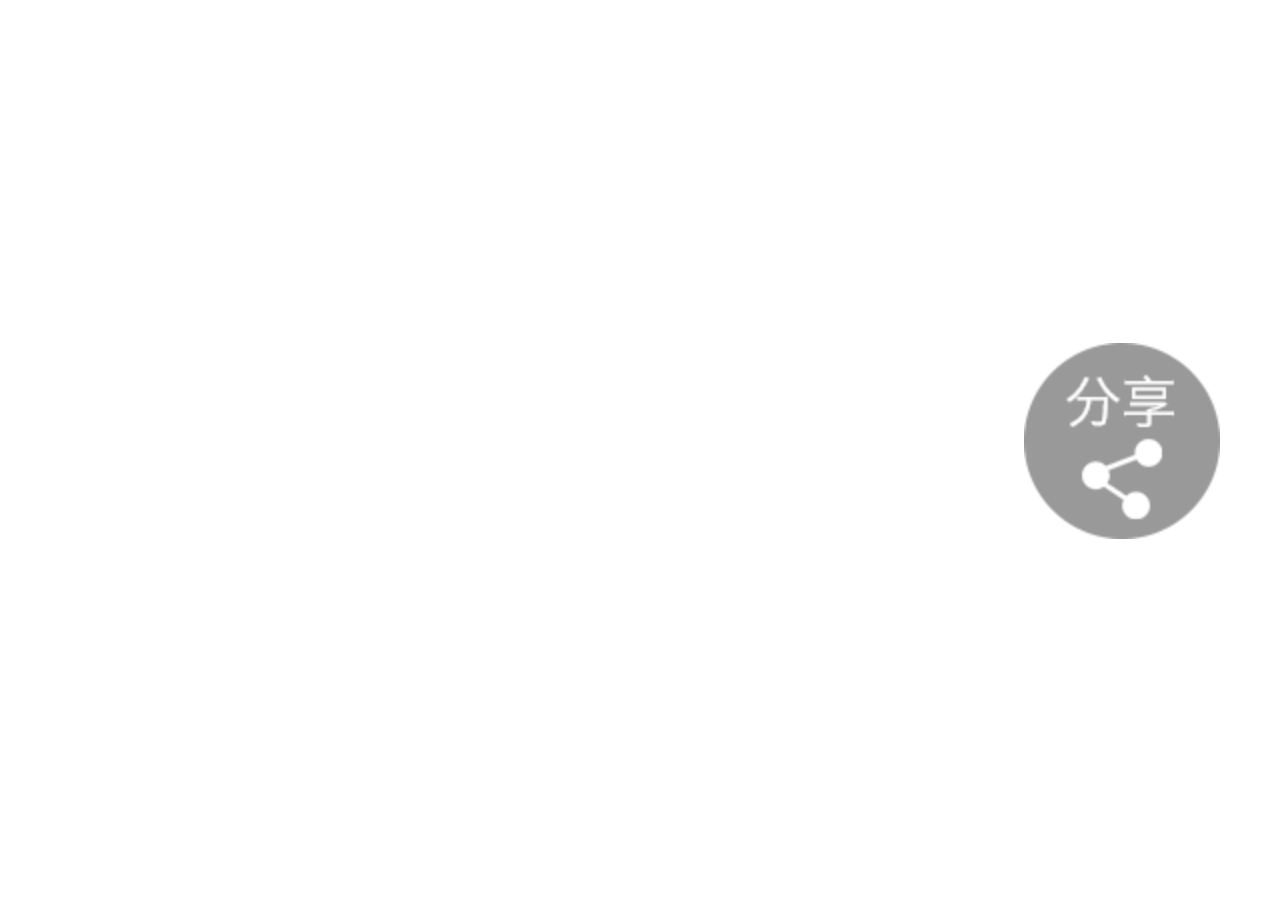
==== share.html @ ec19dcf9 "update" ====
<!DOCTYPE html>
<html lang="en">
<head>
<meta charset="UTF-8">
<meta name="viewport" content="width=device-width,initial-scale=1,user-scalable=0">
<title>分享按钮</title>
<link rel="stylesheet" href="css/richui.css"/>
</head>
<body>
<div class="richui-shareBtn">
    <img src="images/share_icon.png">
</div>
<script type="text/javascript" src="js/jquery-2.1.1.min.js"></script>
<script type="text/javascript" src="js/share.js"></script>
<script type="text/javascript" src="js/richui.js"></script>
<script type="text/javascript">
var gUrl="http://app.m.zj.chinamobile.com/zjweb/";

adapt(320);//调用adapt(w)，如果UI界面以iPhone5为基础，则w为320；如果以iPhone6为基础，w为375以此类推；（如果UI以720,1080等Android屏幕宽度为基础，则w为360、540等原宽度的一半）

// 分享图标
$(".richui-shareBtn").click(function(){
    shareInit();
})

function shareInit(){
 //参数配置
    imgUrl_sina = gUrl+'sjyytv3/4GHdvoice/images/wb_share1.png';//新浪微博的配图
    content_sina = '免费畅打，你错过了吗？'+'http://dwz.cn/50DntU';
    // 新浪微博分享的文案
    title_weixin = '4G高清通话免费打';//微信和朋友圈的标题
    imgUrl_weixin = gUrl+'sjyytv3/4GHdvoice/images/wx_share1.png';//微信和朋友圈的配图 最大32k
    content_weixin = '免费畅打，你错过了吗？';//微信和朋友圈的内容
    link_weixin = gUrl+'sjyyt/hdshare/sjyytwakepage.html?id=4ggqth&WT.mc_id=20160301st4ggqthdx_A';//微信和朋友圈的链接
    content_message = '免费畅打，你错过了吗？'+'http://dwz.cn/50DntU';//短信的内容
    link_weixin_wp = '';
        share();
 }
</script>
</body>
</html>
---- css/richui.css ----
html{-ms-text-size-adjust: 100%;-webkit-text-size-adjust: 100%;}
body{line-height: 1.6;font-family: Helvetica,Arial,sans-serif;}
*{margin: 0;padding: 0;}
a img{border: 0;}
a{text-decoration: none;-webkit-tap-highlight-color: rgba(0, 0, 0, 0);}
[class^="richui-icon-"],
[class*=" richui-icon-"]{display: inline-block;vertical-align: middle;font: normal normal normal 14px/1;font-size: inherit;text-rendering: auto;-webkit-font-smoothing: antialiased;}
/* ''*/[class^="richui-icon_"]:before,
[class*=" richui-icon_"]:before{margin: 0;}
.richui-icon-success-no-circle{font-size: 23px;color: #09BB07;}
.richui-icon-delete.richui-icon_gallery-delete{color: #FFFFFF;font-size: 22px;}
button.richui-btn,
input.richui-btn{width: 100%;border-width: 0;outline: 0;-webkit-appearance: none;}
button.richui-btn:focus,
input.richui-btn:focus{outline: 0;}
button.richui-btn_inline,
input.richui-btn_inline,
button.richui-btn_mini,
input.richui-btn_mini{width: auto;}
button.richui-btn_plain-primary,
input.richui-btn_plain-primary,
button.richui-btn_plain-default,
input.richui-btn_plain-default{border-width: 1px;background-color: transparent;}
.richui-btn_mini{display: inline-block;padding: 0 1.32em;line-height: 2.3;font-size: 13px;}
.richui-btn.richui-btn_inline + .richui-btn.richui-btn_inline{margin-top: auto;margin-left: 15px;}
.richui-cells{background-color: #FFFFFF;line-height: 1.41176471;font-size: 17px;overflow: hidden;position: relative;}
.richui-cells:before{content: " ";position: absolute;left: 0;top: 0;right: 0;height: 1px;border-top: 1px solid #D9D9D9;color: #D9D9D9;-webkit-transform-origin: 0 0;transform-origin: 0 0;-webkit-transform: scaleY(0.5);transform: scaleY(0.5);}
.richui-cells:after{content: " ";position: absolute;left: 0;bottom: 0;right: 0;height: 1px;border-bottom: 1px solid #D9D9D9;color: #D9D9D9;-webkit-transform-origin: 0 100%;transform-origin: 0 100%;-webkit-transform: scaleY(0.5);transform: scaleY(0.5);}
.richui-cells__title{margin-top: .77em;margin-bottom: .3em;padding-left: 15px;padding-right: 15px;color: #999999;font-size: 14px;}
.richui-cells__title + .richui-cells{margin-top: 0;}
.richui-cells__tips{margin-top: .3em;color: #999999;padding-left: 15px;padding-right: 15px;font-size: 14px;}
.richui-cell{padding: 10px 15px;position: relative;display: -webkit-box;display: -webkit-flex;display: flex;-webkit-box-align: center;-webkit-align-items: center;align-items: center;}
.richui-cell:before{content: " ";position: absolute;left: 0;top: 0;right: 0;height: 1px;border-top: 1px solid #D9D9D9;color: #D9D9D9;-webkit-transform-origin: 0 0;transform-origin: 0 0;-webkit-transform: scaleY(0.5);transform: scaleY(0.5);left: 15px;}
.richui-cell:first-child:before{display: none;}
.richui-cell_primary{-webkit-box-align: start;-webkit-align-items: flex-start;align-items: flex-start;}
.richui-cell__bd{-webkit-box-flex: 1;-webkit-flex: 1;flex: 1;}
.richui-cell__ft{text-align: right;color: #999999;}
.richui-cell_access{-webkit-tap-highlight-color: rgba(0, 0, 0, 0);color: inherit;}
.richui-cell_access:active{background-color: #ECECEC;}
.richui-cell_access .richui-cell__ft{padding-right: 13px;position: relative;}
.richui-cell_access .richui-cell__ft:after{content: " ";display: inline-block;height: 6px;width: 6px;border-width: 2px 2px 0 0;border-color: #C8C8CD;border-style: solid;-webkit-transform: matrix(0.71, 0.71, -0.71, 0.71, 0, 0);transform: matrix(0.71, 0.71, -0.71, 0.71, 0, 0);position: relative;top: -2px;position: absolute;top: 50%;margin-top: -4px;right: 2px;}
.richui-cell_link{color: #586C94;font-size: 14px;}
.richui-cell_link:first-child:before{display: block;}
.richui-input{width: 100%;border: 0;outline: 0;-webkit-appearance: none;background-color: transparent;font-size: inherit;color: inherit;height: 1.41176471em;line-height: 1.41176471;}
.richui-input::-webkit-outer-spin-button,
.richui-input::-webkit-inner-spin-button{-webkit-appearance: none;margin: 0;}
.richui-textarea{display: block;border: 0;resize: none;width: 100%;color: inherit;font-size: 1em;line-height: inherit;outline: 0;}
.richui-textarea-counter{color: #B2B2B2;text-align: right;}
.richui-cells_form .richui-cell__ft{font-size: 0;}
.richui-cells_form .richui-icon-warn{display: none;}
.richui-cells_form input,
.richui-cells_form textarea,
.richui-cells_form label[for]{-webkit-tap-highlight-color: rgba(0, 0, 0, 0);}
.richui-gallery{display: none;position: fixed;top: 0;right: 0;bottom: 0;left: 0;background-color: #000000;z-index: 1000;}
.richui-gallery__img{position: absolute;top: 0;right: 0;bottom: 60px;left: 0;background: center center no-repeat;background-size: contain;}
.richui-gallery__opr{position: absolute;right: 0;bottom: 0;left: 0;background-color: #0D0D0D;color: #FFFFFF;line-height: 60px;text-align: center;}
.richui-gallery__del{display: block;}
.richui-uploader__hd{display: -webkit-box;display: -webkit-flex;display: flex;padding-bottom: 10px;-webkit-box-align: center;-webkit-align-items: center;align-items: center;}
.richui-uploader__title{-webkit-box-flex: 1;-webkit-flex: 1;flex: 1;}
.richui-uploader__info{color: #B2B2B2;}
.richui-uploader__bd{margin-bottom: -4px;margin-right: -9px;overflow: hidden;}
.richui-uploader__files{list-style: none;}
.richui-uploader__file{float: left;margin-right: 9px;margin-bottom: 9px;width: 79px;height: 79px;background: no-repeat center center;background-size: cover;}
.richui-uploader__file_status{position: relative;}
.richui-uploader__file_status:before{content: " ";position: absolute;top: 0;right: 0;bottom: 0;left: 0;background-color: rgba(0, 0, 0, 0.5);}
.richui-uploader__file_status .richui-uploader__file-content{display: block;}
.richui-uploader__file-content{display: none;position: absolute;top: 50%;left: 50%;-webkit-transform: translate(-50%, -50%);transform: translate(-50%, -50%);color: #FFFFFF;}
.richui-uploader__file-content .richui-icon-warn{display: inline-block;}
.richui-uploader__input-box{float: left;position: relative;margin-right: 9px;margin-bottom: 9px;width: 77px;height: 77px;border: 1px solid #D9D9D9;}
.richui-uploader__input-box:before,
.richui-uploader__input-box:after{content: " ";position: absolute;top: 50%;left: 50%;-webkit-transform: translate(-50%, -50%);transform: translate(-50%, -50%);background-color: #D9D9D9;}
.richui-uploader__input-box:before{width: 2px;height: 39.5px;}
.richui-uploader__input-box:after{width: 39.5px;height: 2px;}
.richui-uploader__input-box:active{border-color: #999999;}
.richui-uploader__input-box:active:before,
.richui-uploader__input-box:active:after{background-color: #999999;}
.richui-uploader__input{position: absolute;z-index: 1;top: 0;left: 0;width: 100%;height: 100%;opacity: 0;-webkit-tap-highlight-color: rgba(0, 0, 0, 0);}
.richui-footer{color: #999999;font-size: 14px;text-align: center;}
.richui-footer a{color: #586C94;}
.richui-footer_fixed-bottom{position: fixed;bottom: .52em;left: 0;right: 0;}
.richui-footer__links{font-size: 0;}
.richui-footer__link{display: inline-block;vertical-align: top;margin: 0 .62em;position: relative;font-size: 14px;}
.richui-footer__link:before{content: " ";position: absolute;left: 0;top: 0;width: 1px;bottom: 0;border-left: 1px solid #C7C7C7;color: #C7C7C7;-webkit-transform-origin: 0 0;transform-origin: 0 0;-webkit-transform: scaleX(0.5);transform: scaleX(0.5);left: -0.65em;top: .36em;bottom: .36em;}
.richui-footer__link:first-child:before{display: none;}
.richui-footer__text{padding: 0 .34em;font-size: 12px;}
.richui-flex{display: -webkit-box;display: -webkit-flex;display: flex;}
.richui-flex__item{-webkit-box-flex: 1;-webkit-flex: 1;flex: 1;font-size: .8rem}
.richui-dialog{position: fixed;z-index: 5000;width: 80%;max-width: 300px;top: 50%;left: 50%;-webkit-transform: translate(-50%, -50%);transform: translate(-50%, -50%);background-color: #FFFFFF;text-align: center;border-radius: 5px;overflow: hidden;}
.richui-dialog__hd{padding: 1.3em 1.6em 0.5em;}
.richui-dialog__title{font-weight: 400;font-size: 18px;}
.richui-dialog__bd{padding: 0 1.6em 0.8em;min-height: 40px;font-size: 15px;line-height: 1.3;word-wrap: break-word;word-break: break-all;color: #999999;}
.richui-dialog__bd:first-child{padding: 2.7em 20px 1.7em;color: #353535;}
.richui-dialog__ft{position: relative;line-height: 48px;font-size: 18px;display: -webkit-box;display: -webkit-flex;display: flex;}
.richui-dialog__ft:after{content: " ";position: absolute;left: 0;top: 0;right: 0;height: 1px;border-top: 1px solid #D5D5D6;color: #D5D5D6;-webkit-transform-origin: 0 0;transform-origin: 0 0;-webkit-transform: scaleY(0.5);transform: scaleY(0.5);}
.richui-dialog__btn{display: block;-webkit-box-flex: 1;-webkit-flex: 1;flex: 1;color: #3CC51F;text-decoration: none;-webkit-tap-highlight-color: rgba(0, 0, 0, 0);position: relative;}
.richui-dialog__btn:active{background-color: #EEEEEE;}
.richui-dialog__btn:after{content: " ";position: absolute;left: 0;top: 0;width: 1px;bottom: 0;border-left: 1px solid #D5D5D6;color: #D5D5D6;-webkit-transform-origin: 0 0;transform-origin: 0 0;-webkit-transform: scaleX(0.5);transform: scaleX(0.5);}
.richui-dialog__btn:first-child:after{display: none;}
.richui-dialog__btn_default{color: #353535;}
.richui-dialog__btn_primary{color: #0BB20C;}
@media screen and (min-width: 1024px){.richui-dialog{width: 35%;}}
.richui-toast{position: fixed;z-index: 5000;width: 7.6em;min-height: 7.6em;top: 180px;left: 50%;margin-left: -3.8em;background: rgba(40, 40, 40, 0.75);text-align: center;border-radius: 5px;color: #FFFFFF;font-size: .8rem;}
.richui-toast2{position: fixed;z-index: 5000;width: 14rem;top: 180px;left: 50%;margin-left: -7rem;background: rgba(40, 40, 40, 0.75);text-align: center;border-radius: 5px;color: #FFFFFF;font-size: .8rem;}
.richui-icon_toast{margin: 22px 0 0;display: block;}
.richui-icon_toast.richui-icon-success-no-circle:before{color: #FFFFFF;font-size: 55px;}
.richui-icon_toast.richui-loading{margin: 30px 0 0;width: 38px;height: 38px;vertical-align: baseline;}
.richui-toast__content{margin: 0 0 15px;}
.richui-toast2 .richui-toast__content{margin: 20px 15px;}
.richui-mask{position: fixed;z-index: 1000;top: 0;right: 0;left: 0;bottom: 0;background: rgba(0, 0, 0, 0.6);}
.richui-mask_transparent{position: fixed;z-index: 1000;top: 0;right: 0;left: 0;bottom: 0;}
.richui-loadingWrap{display: block;position: absolute;background: rgb(51, 51, 51);width:100%;height:100%;top:0px;left: 0px;opacity: 0.6;z-index: 9998;}
.richui-loadingTip{background:#000;z-index:9999;color:#FFF;position: absolute;width:50%;height:50px;left:50%;margin-left:-25%;top:39%;border-radius:5px;}
.richui-tipInAnimate{-webkit-animation:tipIn .5s .2s ease both;-moz-animation:tipIn .5s .2s ease both;}
.richui-loadingIcon{display:block;float:left;width:20%;height:100%;background:url('../images/loading.gif') no-repeat center center;background-size:60% auto;}
.richui-loadingText{font-size: 1rem;line-height:50px;}
@-webkit-keyframes tipIn{0%{-webkit-transform:scaleX(1.5) scaleY(1.5);;opacity:0}
100%{-webkit-transform:scaleX(1) scaleY(1);;opacity:1}}
@-moz-keyframes tipIn{0%{-moz-transform:scaleX(1.5) scaleY(1.5);;opacity:0}
100%{-moz-transform:scaleX(1) scaleY(1);;opacity:1}}
.richui-loading{width: 20px;height: 20px;display: inline-block;vertical-align: middle;-webkit-animation: richuiLoading 1s steps(12, end) infinite;animation: richuiLoading 1s steps(12, end) infinite;background: transparent url([data-uri]) no-repeat;background-size: 100%;}
@-webkit-keyframes richuiLoading{0%{-webkit-transform: rotate3d(0, 0, 1, 0deg);transform: rotate3d(0, 0, 1, 0deg);}
100%{-webkit-transform: rotate3d(0, 0, 1, 360deg);transform: rotate3d(0, 0, 1, 360deg);}}
@keyframes richuiLoading{0%{-webkit-transform: rotate3d(0, 0, 1, 0deg);transform: rotate3d(0, 0, 1, 0deg);}
100%{-webkit-transform: rotate3d(0, 0, 1, 360deg);transform: rotate3d(0, 0, 1, 360deg);}}
.richui-btn{position: relative;display: block;margin-left: auto;margin-right: auto;margin-bottom: 20px;padding-left: 14px;padding-right: 14px;font-size: .8rem;text-align: center;text-decoration: none;color: #FFFFFF;line-height: 1.5rem;border-radius: 15px;-webkit-tap-highlight-color: rgba(0, 0, 0, 0);overflow: hidden;}
.richui-btn_default{color: #000000;background-color: #F8F8F8;}
.richui-btn_default:not(.richui-btn_disabled):visited{color: #000000;}
.richui-btn_default:not(.richui-btn_disabled):active{color: rgba(0, 0, 0, 0.6);background-color: #DEDEDE;}
.richui-btn_red{width: 3.75rem;background-color: #fd4c5a;}
.richui-btn_gray{background-color: #dcdcdc;}
.richui-btn_blue{background-color: #00bbff;}
.richui-btn_green{background-color: #00da14;}
.richui-btn_gray2{color: #000;background-color: #dcdcdc;}
.richui-btn_green2{background-color: #009999;}
.richui-btn_orange{background-color: #ff9900;}
.richui-btn_red2{background-color: #e34b45;}
.richui-btn_purple{background-color: #aa89bd;}
.richui-btn_blue3{background-color: #008ac9;}
#easyDialogBox{width:100%}
.richui-dialog_title{height:2.4rem;font-size:0.85rem;line-height:2.8rem;color:#333;font-weight:bold;text-align:center;}
.richui-dialog_content{margin:0rem .75rem;padding-bottom:0.9rem;text-indent:20px;line-height:0.9rem;font-size:0.65rem;color:#333;text-align:center;text-indent:0;word-break:break-all;word-wrap:break-word;}
.richui-dialog_btn{display:block;}
.richui-dialog_sure{display:block;width: 100%;height: 2.175rem;line-height: 2.175rem;font-size: 0.75rem;border-top:1px solid #C0B8AF;text-align: center;color: #009DF4;text-decoration: none;}
.richui-dialog_errorImg{height: 3.0rem;line-height:3.0rem;background: url(../images/richui-dialog_errorImg.png) no-repeat center;background-size: 2.0rem 2.0rem;}
.richui-dialog_rightImg{height: 3.0rem;line-height:3.0rem;background: url(../images/richui-dialog_rightImg.png) no-repeat center;background-size: 2.0rem 2.0rem;}
.richui-dialog_btn2{display:block;width: 100%;line-height: 2.22rem;font-size: 0.75rem;border-top:1px solid #C0B8AF;}
.richui-dialog_sure2{float:left;width: 50%;text-align: center;color: #fff;background-color: #009DF4;box-sizing:border-box;-moz-box-sizing:border-box;-webkit-box-sizing:border-box;border-bottom-right-radius: 5px;text-decoration: none;}
.richui-dialog_cancel{float: left;width: 50%;text-align: center;color: #000;box-sizing:border-box;-moz-box-sizing:border-box;-webkit-box-sizing:border-box;border-right:1px solid #C0B8AF;text-decoration: none;}
.richui-shareBtn{display: block;width: 2.45rem;height: 2.45rem;position: absolute;bottom:4.51rem;left:12.8rem;}
.richui-shareBtn img{width: 2.45rem;height: 2.45rem}
.richui-construction{margin-top: 20%}
.construction{background:#F4F4F2}
.richui-error{text-align: center;}
.richui-error img{width:6.65rem;margin-top: 20%;}
.richui-error span{font-size: .8rem;display: block;color:#d5d5d5;margin-top: 1rem;}
.richui-list{margin-top:0.55rem;background: #fff;}
.richui-list ul li{height: 45px;line-height: 45px;border-bottom: 1px solid #f8f8f8;width:93%;margin:0 auto 0 auto;}
.richui-list ul li a{color: #626262;font-size: 14px;float: left;display: block;word-break:keep-all;white-space:nowrap;overflow:hidden;text-overflow:ellipsis;width: 14rem}
.richui-list ul li span{display: block;float: right;padding-right: 3px;}
.richui-list ul li span img{width: .4rem;}
.container .list.page{background: #fff}
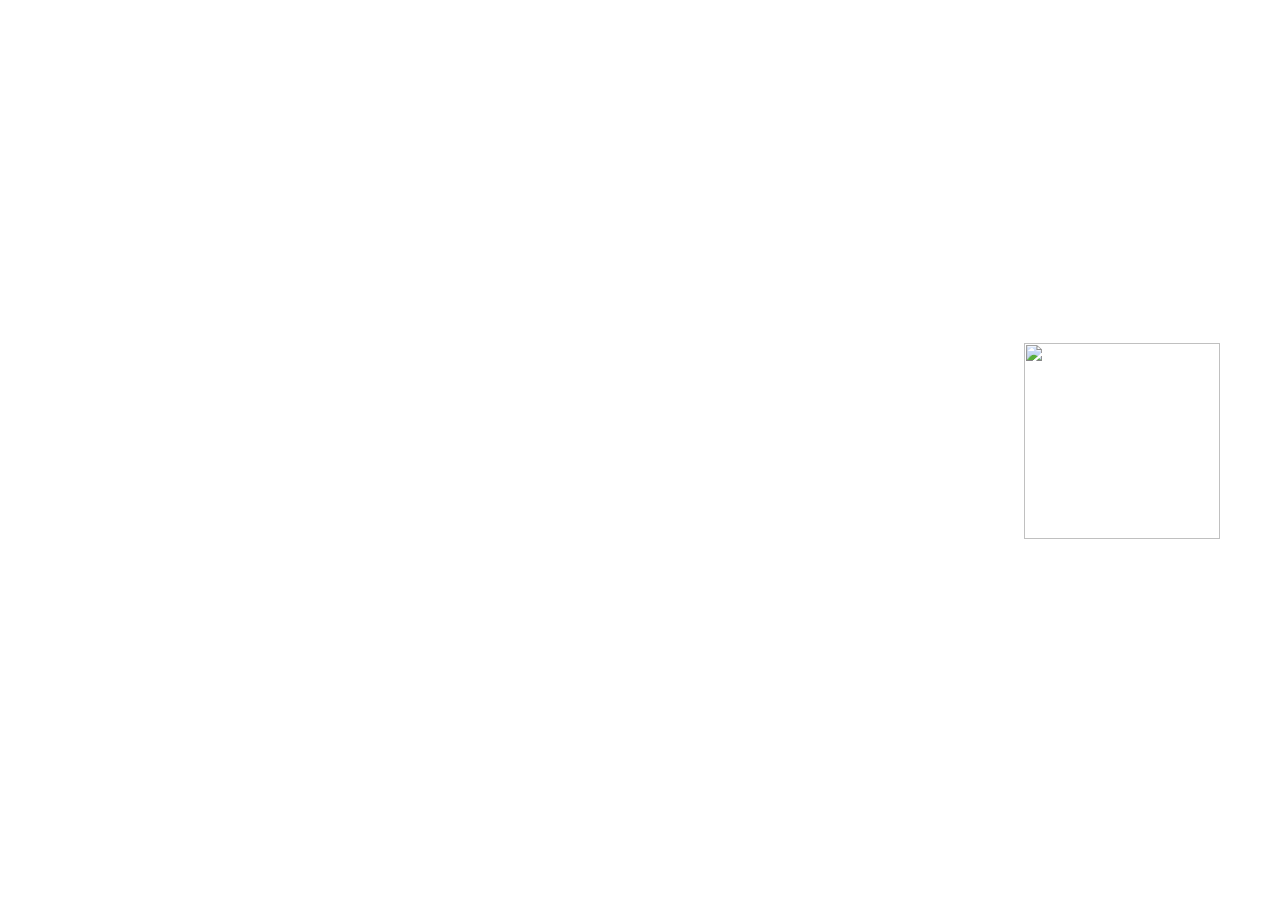
==== commit def60343: "test" ====
--- a/share.html
+++ b/share.html
@@ -8,7 +8,7 @@
 </head>
 <body>
 <div class="richui-shareBtn">
-    <img src="images/share_icon.png">
+    <img src="img/share_icon.png">
 </div>
 <script type="text/javascript" src="js/jquery-2.1.1.min.js"></script>
 <script type="text/javascript" src="js/share.js"></script>
@@ -25,13 +25,14 @@
 
 function shareInit(){
  //参数配置
-    imgUrl_sina = gUrl+'sjyytv3/4GHdvoice/images/wb_share1.png';//新浪微博的配图
+    imgUrl_sina = gUrl+'sjyytv3/4GHdvoice/img/wb_share1.png';//新浪微博的配图
     content_sina = '免费畅打，你错过了吗？'+'http://dwz.cn/50DntU';
     // 新浪微博分享的文案
     title_weixin = '4G高清通话免费打';//微信和朋友圈的标题
-    imgUrl_weixin = gUrl+'sjyytv3/4GHdvoice/images/wx_share1.png';//微信和朋友圈的配图 最大32k
+    imgUrl_weixin = gUrl+'sjyytv3/4GHdvoice/img/wx_share1.png';//微信和朋友圈的配图 最大32k
     content_weixin = '免费畅打，你错过了吗？';//微信和朋友圈的内容
-    link_weixin = gUrl+'sjyyt/hdshare/sjyytwakepage.html?id=4ggqth&WT.mc_id=20160301st4ggqthdx_A';//微信和朋友圈的链接
+    //link_weixin = gUrl+'sjyyt/hdshare/sjyytwakepage.html?id=4ggqth&WT.mc_id=20160301st4ggqthdx_A';//微信和朋友圈的链接
+    link_weixin = 'https://app.m.zj.chinamobile.com/zjweb/sjyytv4/weixincdx/index.html?v=1';//微信和朋友圈的链接
     content_message = '免费畅打，你错过了吗？'+'http://dwz.cn/50DntU';//短信的内容
     link_weixin_wp = '';
         share();
--- a/css/richui.css
+++ b/css/richui.css
@@ -108,10 +108,10 @@
 .richui-toast2 .richui-toast__content{margin: 20px 15px;}
 .richui-mask{position: fixed;z-index: 1000;top: 0;right: 0;left: 0;bottom: 0;background: rgba(0, 0, 0, 0.6);}
 .richui-mask_transparent{position: fixed;z-index: 1000;top: 0;right: 0;left: 0;bottom: 0;}
-.richui-loadingWrap{display: block;position: absolute;background: rgb(51, 51, 51);width:100%;height:100%;top:0px;left: 0px;opacity: 0.6;z-index: 9998;}
-.richui-loadingTip{background:#000;z-index:9999;color:#FFF;position: absolute;width:50%;height:50px;left:50%;margin-left:-25%;top:39%;border-radius:5px;}
+.richui-loadingWrap{display: block;position: fixed;background: rgb(51, 51, 51);width:100%;height:100%;top:0px;left: 0px;opacity: 0.6;z-index: 9998;}
+.richui-loadingTip{background:#000;z-index:9999;color:#FFF;position: fixed;width:50%;height:50px;left:50%;margin-left:-25%;top:39%;border-radius:5px;}
 .richui-tipInAnimate{-webkit-animation:tipIn .5s .2s ease both;-moz-animation:tipIn .5s .2s ease both;}
-.richui-loadingIcon{display:block;float:left;width:20%;height:100%;background:url('../images/loading.gif') no-repeat center center;background-size:60% auto;}
+.richui-loadingIcon{display:block;float:left;width:20%;height:100%;background:url('../img/loading.gif') no-repeat center center;background-size:60% auto;}
 .richui-loadingText{font-size: 1rem;line-height:50px;}
 @-webkit-keyframes tipIn{0%{-webkit-transform:scaleX(1.5) scaleY(1.5);;opacity:0}
 100%{-webkit-transform:scaleX(1) scaleY(1);;opacity:1}}
@@ -141,8 +141,8 @@
 .richui-dialog_content{margin:0rem .75rem;padding-bottom:0.9rem;text-indent:20px;line-height:0.9rem;font-size:0.65rem;color:#333;text-align:center;text-indent:0;word-break:break-all;word-wrap:break-word;}
 .richui-dialog_btn{display:block;}
 .richui-dialog_sure{display:block;width: 100%;height: 2.175rem;line-height: 2.175rem;font-size: 0.75rem;border-top:1px solid #C0B8AF;text-align: center;color: #009DF4;text-decoration: none;}
-.richui-dialog_errorImg{height: 3.0rem;line-height:3.0rem;background: url(../images/richui-dialog_errorImg.png) no-repeat center;background-size: 2.0rem 2.0rem;}
-.richui-dialog_rightImg{height: 3.0rem;line-height:3.0rem;background: url(../images/richui-dialog_rightImg.png) no-repeat center;background-size: 2.0rem 2.0rem;}
+.richui-dialog_errorImg{height: 3.0rem;line-height:3.0rem;background: url(../img/richui-dialog_errorImg.png) no-repeat center;background-size: 2.0rem 2.0rem;}
+.richui-dialog_rightImg{height: 3.0rem;line-height:3.0rem;background: url(../img/richui-dialog_rightImg.png) no-repeat center;background-size: 2.0rem 2.0rem;}
 .richui-dialog_btn2{display:block;width: 100%;line-height: 2.22rem;font-size: 0.75rem;border-top:1px solid #C0B8AF;}
 .richui-dialog_sure2{float:left;width: 50%;text-align: center;color: #fff;background-color: #009DF4;box-sizing:border-box;-moz-box-sizing:border-box;-webkit-box-sizing:border-box;border-bottom-right-radius: 5px;text-decoration: none;}
 .richui-dialog_cancel{float: left;width: 50%;text-align: center;color: #000;box-sizing:border-box;-moz-box-sizing:border-box;-webkit-box-sizing:border-box;border-right:1px solid #C0B8AF;text-decoration: none;}
@@ -158,4 +158,51 @@
 .richui-list ul li a{color: #626262;font-size: 14px;float: left;display: block;word-break:keep-all;white-space:nowrap;overflow:hidden;text-overflow:ellipsis;width: 14rem}
 .richui-list ul li span{display: block;float: right;padding-right: 3px;}
 .richui-list ul li span img{width: .4rem;}
-.container .list.page{background: #fff}+.container .list.page{background: #fff}
+/*loading2*/
+.richui1-loaderWrap{display: block;position: absolute;width: 100%;height: 100%;top: 0px;left: 0px;opacity: 0.6;z-index: 9998;}
+.richui1-loaderTip{z-index: 9999;color: #FFF;position: absolute;width: 100%;text-align: center;top: 25%;border-radius: 5px;}
+.richui1-tipInAnimate{-webkit-animation: tipIn .5s .2s ease both;-moz-animation: tipIn .5s .2s ease both;}
+#richui1-loader p{color: #999;font-size: 0.75rem;}
+.ball-clip-rotate > div{background-color: #fff;width: 15px;height: 15px;border-radius: 100%;margin: 2px;-webkit-animation-fill-mode: both;animation-fill-mode: both;border: 0.125rem solid #65ddde;border-bottom-color: transparent;height: 1.5rem;width: 1.5rem;background: transparent !important;display: inline-block;-webkit-animation: rotate 0.75s 0s linear infinite;animation: rotate 0.75s 0s linear infinite;}
+@-webkit-keyframes rotate{0%{-webkit-transform: rotate(0deg);transform: rotate(0deg);}
+50%{-webkit-transform: rotate(180deg);transform: rotate(180deg);}
+100%{-webkit-transform: rotate(360deg);transform: rotate(360deg);}}
+
+.date_ctrl,.gearDate{left:0;overflow:hidden;width:100%}
+.date_btn,.tooth{text-align:center}
+.gearDate{font-family:Helvetica Neue,Helvetica,Arial,sans-serif;font-size:10px;background-color:rgba(0,0,0,.2);display:block;position:fixed;top:0;height:100%;z-index:9900;-webkit-animation-fill-mode:both;animation-fill-mode:both}
+.date_ctrl{vertical-align:middle;background-color:#d5d8df;color:#000;margin:0;height:auto;position:absolute;bottom:0;z-index:9901;-webkit-transform:translate3d(0,0,0);transform:translate3d(0,0,0)}
+.slideInUp{-webkit-animation:slideInUp .3s;animation:slideInUp .3s}
+@-webkit-keyframes slideInUp{from{-webkit-transform:translate3d(0,100%,0);transform:translate3d(0,100%,0)}
+to{-webkit-transform:translate3d(0,0,0);transform:translate3d(0,0,0)}}@keyframes slideInUp{from{-webkit-transform:translate3d(0,100%,0);transform:translate3d(0,100%,0)}
+to{-webkit-transform:translate3d(0,0,0);transform:translate3d(0,0,0)}}.date_roll,.datetime_roll,.time_roll,.ym_roll{display:-webkit-box;display:-webkit-flex;display:-ms-flexbox;display:flex;width:100%;height:auto;overflow:hidden;background-color:transparent;-webkit-mask:-webkit-gradient(linear,0 50%,0 100%,from(#debb47),to(rgba(36,142,36,0)));-webkit-mask:-webkit-linear-gradient(top,#debb47 50%,rgba(36,142,36,0))}
+.date_roll>div,.datetime_roll>div,.time_roll>div,.ym_roll>div{font-size:2.3em;height:10em;float:left;background-color:transparent;position:relative;overflow:hidden;-webkit-box-flex:4;-webkit-flex:4;-ms-flex:4;flex:4}
+.date_roll>div .gear,.datetime_roll>div .gear,.time_roll>div .gear,.ym_roll>div .gear{width:100%;float:left;position:absolute;z-index:9902;margin-top:-4em}
+.date_roll_mask{-webkit-mask:-webkit-gradient(linear,0 40%,0 0,from(#debb47),to(rgba(36,142,36,0)));-webkit-mask:-webkit-linear-gradient(bottom,#debb47 50%,rgba(36,142,36,0));padding:0}
+.date_roll>div:nth-child(2){-webkit-box-flex:2;-webkit-flex:2;-ms-flex:2;flex:2}
+.date_roll>div:nth-child(1),.datetime_roll>div:nth-child(1){-webkit-box-flex:4;-webkit-flex:4;-ms-flex:4;flex:4}
+.datetime_roll>div:first-child,.datetime_roll>div:last-child{-webkit-box-flex:6;-webkit-flex:6;-ms-flex:6;flex:6}
+.date_grid{position:relative;top:4em;width:100%;height:2em;margin:0;box-sizing:border-box;z-index:0;border-top:1px solid #abaeb5;border-bottom:1px solid #abaeb5}
+.date_grid>div{color:#000;position:absolute;right:0;top:0;font-size:.8em;line-height:2.5em}
+.date_roll>div:nth-child(3) .date_grid>div{left:42%}
+.datetime_roll>div .date_grid>div{right:0}
+.datetime_roll>div:first-child .date_grid>div{left:auto;right:0}
+.datetime_roll>div:last-child .date_grid>div{left:50%}
+.time_roll>div:nth-child(1) .date_grid>div{right:1em}
+.ym_roll>div:nth-child(1) .date_grid>div{right:.1em}
+.time_roll>div .date_grid>div,.ym_roll>div .date_grid>div{right:5em}
+.date_btn{color:#0575f2;font-size:1.6em;line-height:1em;padding:.8em 1em}
+.date_btn_box:after,.date_btn_box:before{content:'';position:absolute;height:1px;width:100%;display:block;background-color:#96979b;z-index:15;-webkit-transform:scaleY(.33);transform:scaleY(.33)}
+.date_btn_box{display:-webkit-box;display:-webkit-flex;display:-ms-flexbox;display:flex;-webkit-box-pack:justify;-webkit-justify-content:space-between;-ms-flex-pack:justify;justify-content:space-between;-webkit-box-align:stretch;-webkit-align-items:stretch;-ms-flex-align:stretch;align-items:stretch;background-color:#f1f2f4;position:relative}
+.date_btn_box:before{left:0;top:0;-webkit-transform-origin:50% 20%;transform-origin:50% 20%}
+.date_btn_box:after{left:0;bottom:0;-webkit-transform-origin:50% 70%;transform-origin:50% 70%}
+.date_roll>div:nth-child(1) .gear{text-indent:20%}
+.date_roll>div:nth-child(2) .gear{text-indent:-20%}
+.date_roll>div:nth-child(3) .gear{text-indent:-55%}
+.datetime_roll>div .gear{width:100%;text-indent:-25%}
+.datetime_roll>div:first-child .gear{text-indent:-10%}
+.datetime_roll>div:last-child .gear{text-indent:-50%}
+.time_roll>div .gear,.ym_roll>div .gear{width:100%;text-indent:-70%}
+.time_roll>div:nth-child(1) .gear,.ym_roll>div:nth-child(1) .gear{width:100%;text-indent:10%}
+.tooth{height:2em;line-height:2em}